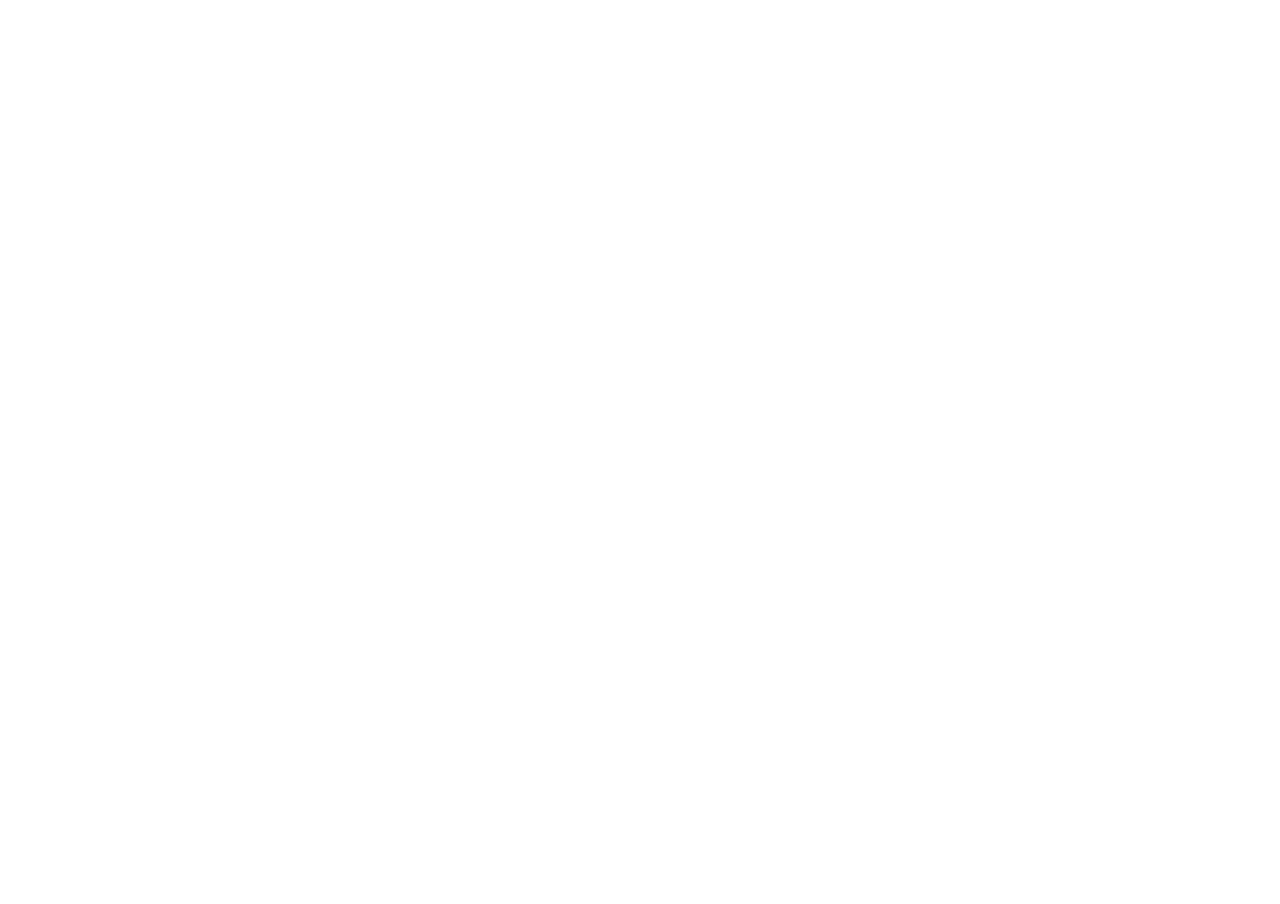
==== index.html @ 4c245f01 "initial commit" ====
<!DOCTYPE html>
<html lang="en">
<head>
    <meta charset="UTF-8">
    <meta name="viewport" content="width=device-width, initial-scale=1.0">
    <meta http-equiv="X-UA-Compatible" content="ie=edge">
    <link rel="stylesheet" type="text/css" href="styles.css">
    <title>Document</title>
</head>
<!-- <body onload="start()"> -->
<body>
    <canvas></canvas>
    <script src="mygame.js"></script>
</body>
</html>
---- styles.css ----
body {
    margin: 0;
}
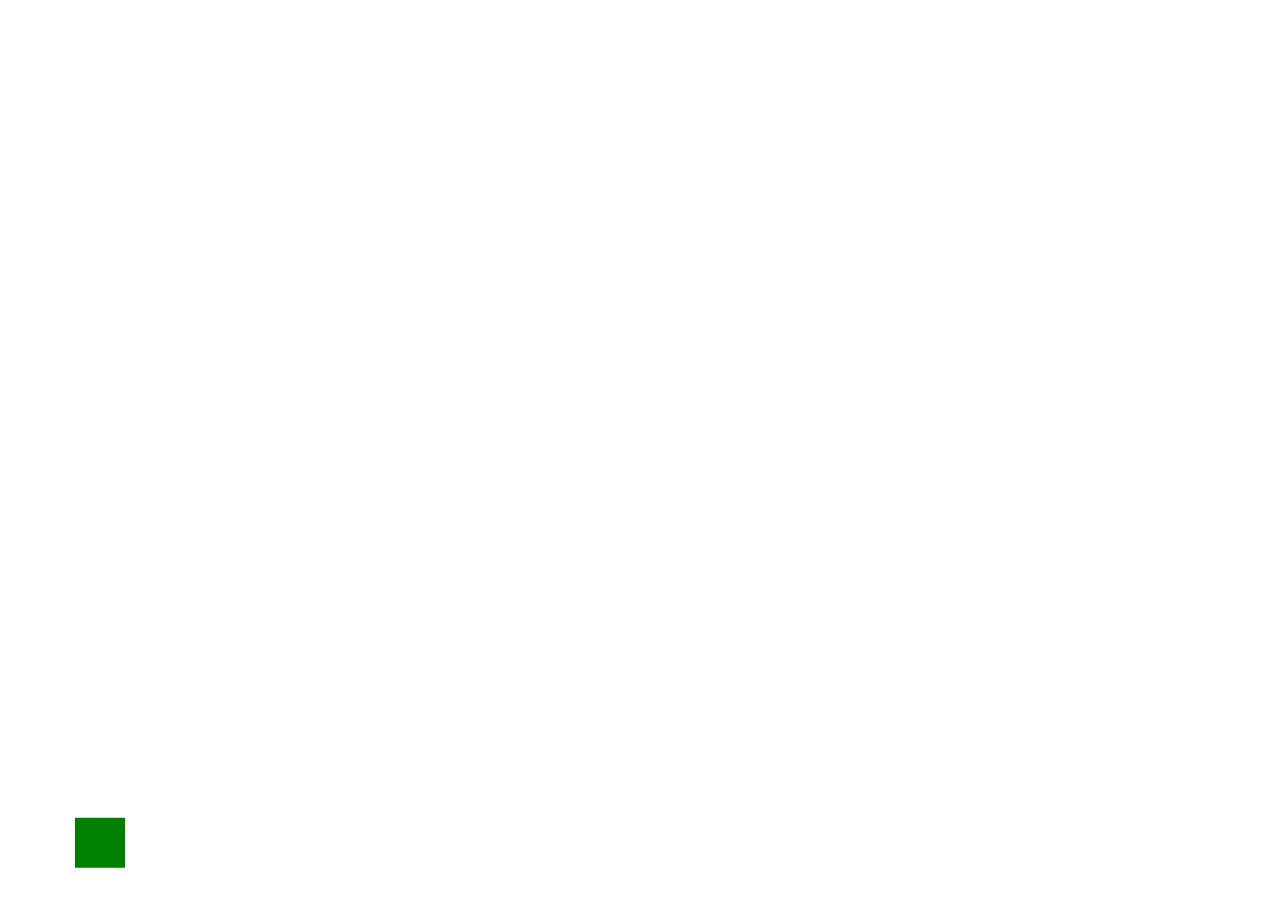
==== commit 2960c32d: "removed background for now" ====
--- a/index.html
+++ b/index.html
@@ -7,8 +7,8 @@
     <link rel="stylesheet" type="text/css" href="styles.css">
     <title>Document</title>
 </head>
-<!-- <body onload="start()"> -->
-<body>
+<body onload="start()">
+<!-- <body> -->
     <canvas></canvas>
     <script src="mygame.js"></script>
 </body>
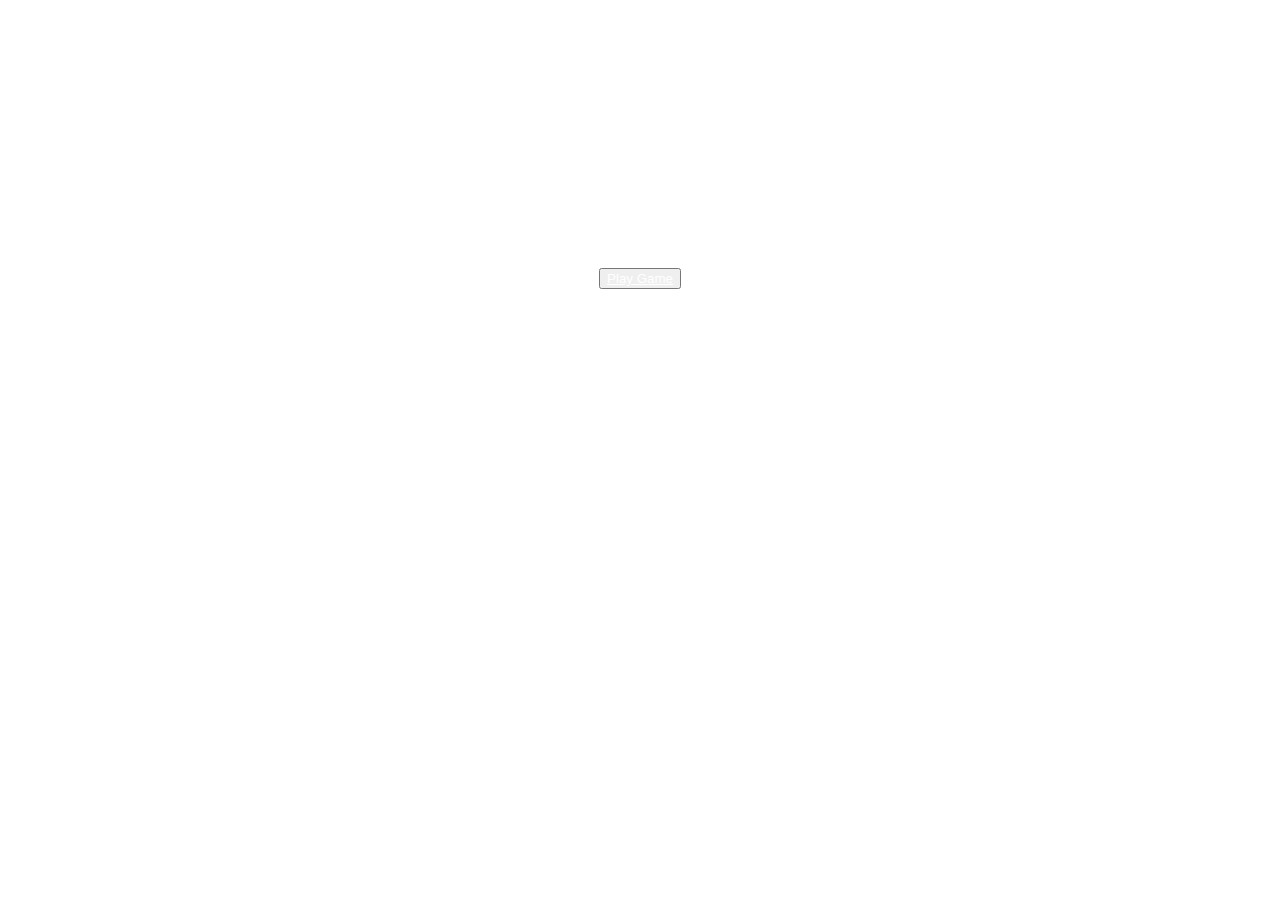
==== commit 28b3d1f8: "added game over screen" ====
--- a/index.html
+++ b/index.html
@@ -4,12 +4,15 @@
     <meta charset="UTF-8">
     <meta name="viewport" content="width=device-width, initial-scale=1.0">
     <meta http-equiv="X-UA-Compatible" content="ie=edge">
-    <link rel="stylesheet" type="text/css" href="styles.css">
+    <link rel="stylesheet" href="https://bootswatch.com/4/darkly/bootstrap.min.css">
+    <link rel="stylesheet" href="styles.css">
     <title>Document</title>
 </head>
-<body onload="start()">
-<!-- <body> -->
-    <canvas></canvas>
-    <script src="mygame.js"></script>
+<body>
+    <div class="start-page">
+    <h1>Cube Jumper</h1>
+    <button class="btn btn-lg btn-success"><a href="game.html">Play Game</a></button>
+    <div> 
 </body>
-</html>+</html>
+
--- a/styles.css
+++ b/styles.css
@@ -1,3 +1,21 @@
 body {
     margin: 0;
+    background-image: url("https://wallpaperscraft.com/image/black_background_lines_scratches_69440_1280x720.jpg")
+}
+
+h1, a {
+    /* background-color: black; */
+    color: white;
+}
+
+.start-page {
+    text-align: center;
+    margin-top: 200px;
+}
+
+button {
+    margin-top: 10px;
+}
+button a:hover {
+    text-decoration: none;
 }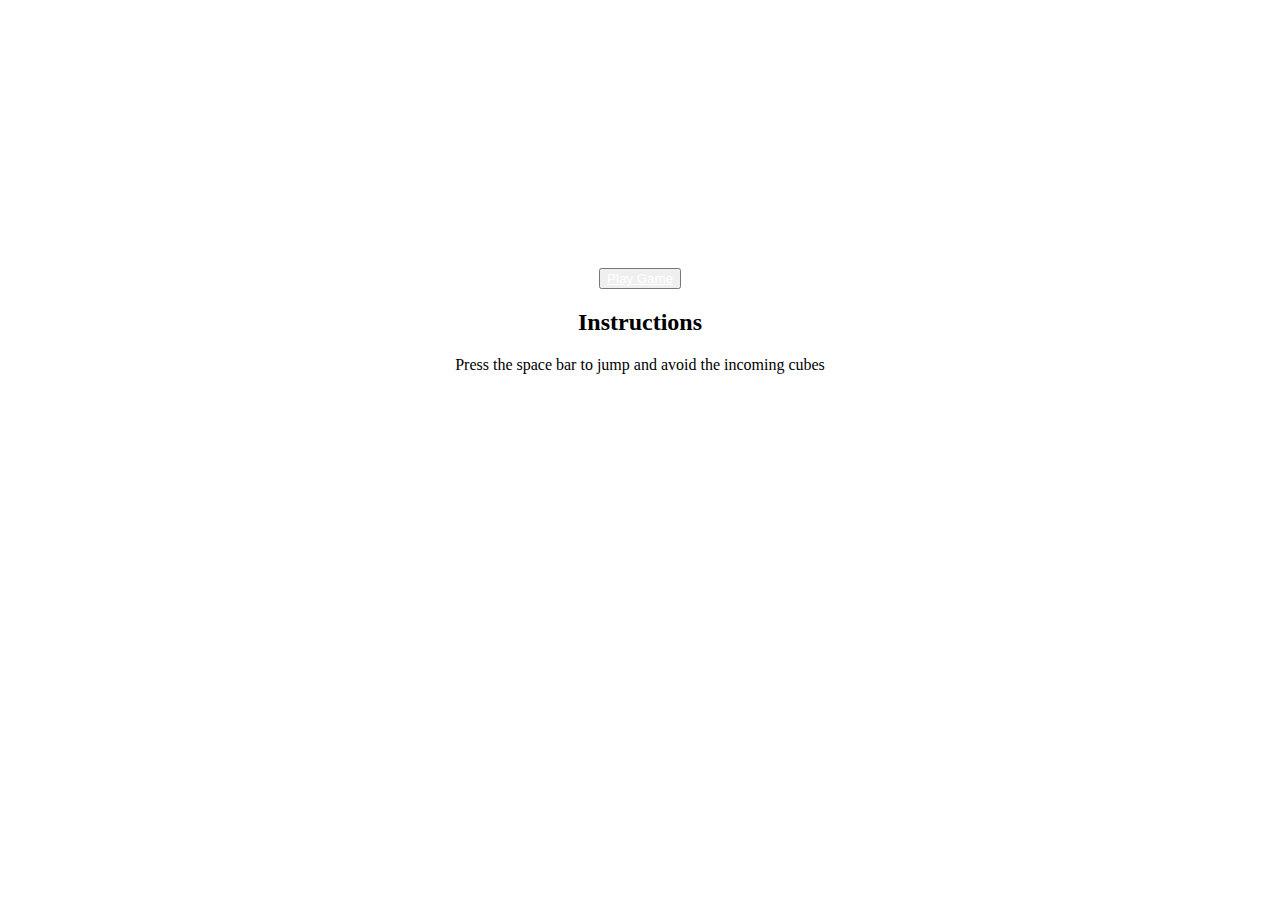
==== commit 4b455d20: "test" ====
--- a/index.html
+++ b/index.html
@@ -8,11 +8,19 @@
     <link rel="stylesheet" href="styles.css">
     <title>Document</title>
 </head>
-<body>
+<body id="index">
+    
     <div class="start-page">
+        <div class ="margin">
     <h1>Cube Jumper</h1>
     <button class="btn btn-lg btn-success"><a href="game.html">Play Game</a></button>
-    <div> 
+    <h2 class="margin">Instructions</h2>
+        <p>Press the space bar to jump and avoid the incoming cubes</p>
+        </div>
+    </div> 
+
+    <!-- this is a test -->
+
 </body>
 </html>
 
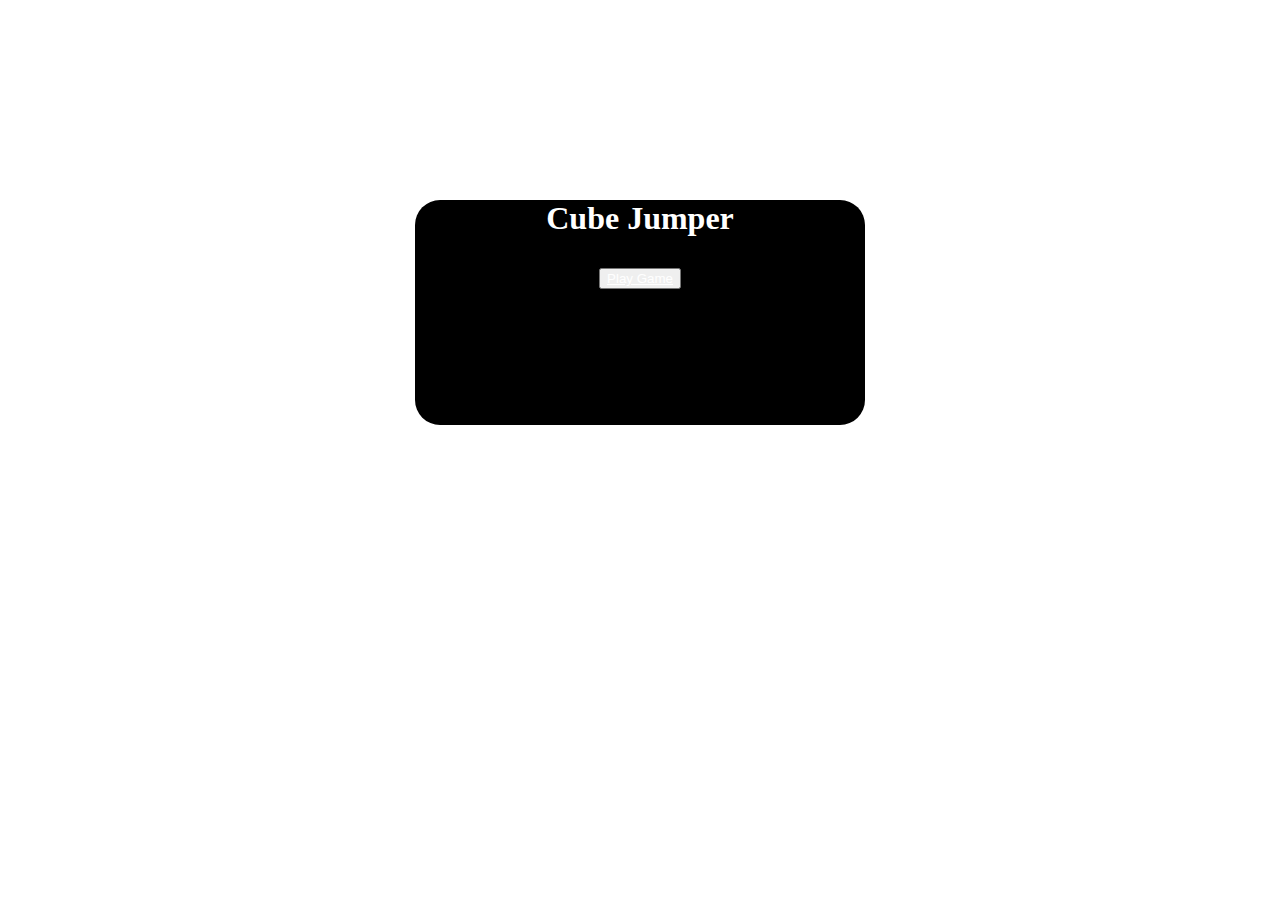
==== commit 2c93f406: "added styling" ====
--- a/index.html
+++ b/index.html
@@ -19,8 +19,6 @@
         </div>
     </div> 
 
-    <!-- this is a test -->
-
 </body>
 </html>
 
--- a/styles.css
+++ b/styles.css
@@ -1,6 +1,10 @@
 body {
     margin: 0;
-    background-image: url("https://wallpaperscraft.com/image/black_background_lines_scratches_69440_1280x720.jpg")
+    background-image: url("https://i.ytimg.com/vi/ym-Ppw7tVKc/maxresdefault.jpg")
+}
+
+#index{
+    background-image: url("http://www.desktopas.com/files/2013/06/Blue-Purple-Cubes-Stained-Glass-Geometric-Abstract-Art-1280x720.jpg")
 }
 
 h1, a {
@@ -11,6 +15,14 @@
 .start-page {
     text-align: center;
     margin-top: 200px;
+    margin-left: auto;
+    margin-right: auto;
+    display: block;
+    width: 450px;
+    height: 225px;
+    box-sizing: border-box;
+    background-color: black;
+    border-radius: 25px;
 }
 
 button {
@@ -18,4 +30,8 @@
 }
 button a:hover {
     text-decoration: none;
+}
+
+.margin{
+    margin-top:30px;
 }